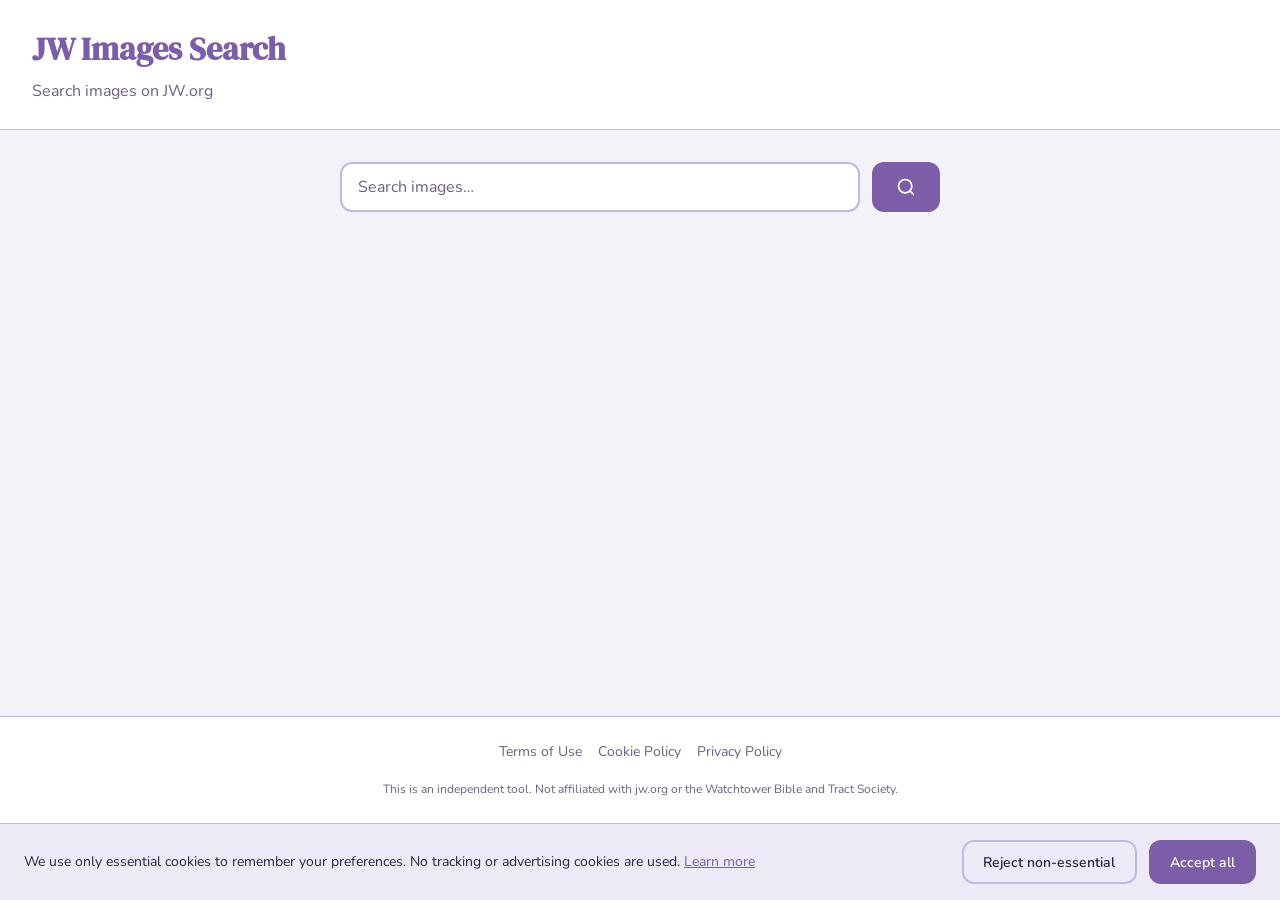
==== index.html @ b86bfdc1 "First build" ====
<!DOCTYPE html>
<html lang="en">
<head>
  <meta charset="UTF-8">
  <meta name="viewport" content="width=device-width, initial-scale=1.0">
  <meta http-equiv="X-UA-Compatible" content="IE=edge">

  <!-- Primary Meta Tags -->
  <title>JW Images Search - Search images on JW.org</title>
  <meta name="title" content="JW Images Search - Search images on JW.org">
  <meta name="description" content="Search images on JW.org by keyword. A fast, privacy-focused image search tool.">
  <meta name="keywords" content="JW, images, search, JW.org, Bible, religious images">
  <meta name="author" content="JW Images Search">
  <meta name="theme-color" content="#7B5EA7">

  <!-- Open Graph / Facebook -->
  <meta property="og:type" content="website">
  <meta property="og:url" content="https://YOUR_DOMAIN/">
  <meta property="og:title" content="JW Images Search - Search images on JW.org">
  <meta property="og:description" content="Search images on JW.org by keyword. A fast, privacy-focused image search tool.">
  <meta property="og:image" content="https://YOUR_DOMAIN/icons/icon-512.svg">

  <!-- Twitter -->
  <meta property="twitter:card" content="summary_large_image">
  <meta property="twitter:url" content="https://YOUR_DOMAIN/">
  <meta property="twitter:title" content="JW Images Search - Search images on JW.org">
  <meta property="twitter:description" content="Search images on JW.org by keyword. A fast, privacy-focused image search tool.">
  <meta property="twitter:image" content="https://YOUR_DOMAIN/icons/icon-512.svg">

  <!-- Canonical URL -->
  <link rel="canonical" href="https://YOUR_DOMAIN/">

  <!-- PWA Manifest -->
  <link rel="manifest" href="/manifest.json">
  <meta name="apple-mobile-web-app-capable" content="yes">
  <meta name="apple-mobile-web-app-status-bar-style" content="default">
  <meta name="apple-mobile-web-app-title" content="JW Images">

  <!-- Favicon -->
  <link rel="icon" type="image/svg+xml" sizes="192x192" href="/icons/icon-192.svg">
  <link rel="apple-touch-icon" href="/icons/icon-192.svg">

  <!-- Google Fonts -->
  <link rel="preconnect" href="https://fonts.googleapis.com">
  <link rel="preconnect" href="https://fonts.gstatic.com" crossorigin>
  <link rel="stylesheet" href="https://fonts.googleapis.com/css2?family=DM+Serif+Display&family=Nunito:wght@400;500;600&display=swap">

  <!-- Stylesheet -->
  <link rel="stylesheet" href="/css/style.css">

  <!-- Structured Data - WebSite with SearchAction -->
  <script type="application/ld+json">
  {
    "@context": "https://schema.org",
    "@type": "WebSite",
    "name": "JW Images Search",
    "url": "https://YOUR_DOMAIN/",
    "potentialAction": {
      "@type": "SearchAction",
      "target": "https://YOUR_DOMAIN/?q={search_term_string}",
      "query-input": "required name=search_term_string"
    }
  }
  </script>

  <!-- Service Worker Registration -->
  <script>
    if ('serviceWorker' in navigator) {
      window.addEventListener('load', function() {
        navigator.serviceWorker.register('/service-worker.js').then(function(registration) {
          console.log('ServiceWorker registration successful with scope: ', registration.scope);
        }, function(err) {
          console.log('ServiceWorker registration failed: ', err);
        });
      });
    }
  </script>
</head>
<body>
  <!-- Skip Link -->
  <a href="#main-content" class="skip-link">Skip to main content</a>

  <!-- Header -->
  <header role="banner">
    <div class="header-content">
      <h1 class="site-name">JW Images Search</h1>
      <p class="site-tagline">Search images on JW.org</p>
    </div>
  </header>

  <!-- Main Content -->
  <main id="main-content" role="main">
    <!-- Search Section -->
    <section class="search-section" aria-label="Image search">
      <form class="search-form" role="search" aria-label="Search images on JW.org">
        <div class="search-input-wrapper">
          <label for="search-input" class="visually-hidden">Search images on JW.org</label>
          <input
            type="search"
            id="search-input"
            class="search-input"
            aria-label="Search images on JW.org"
            placeholder="Search images…"
            autocomplete="off"
            spellcheck="false"
            required
            minlength="2"
          >
          <div id="search-error" class="search-error" role="alert" aria-hidden="true"></div>
        </div>
        <button type="submit" class="search-button" aria-label="Search">
          <svg viewBox="0 0 24 24" fill="none" stroke="currentColor" stroke-width="2" stroke-linecap="round" stroke-linejoin="round" aria-hidden="true">
            <circle cx="11" cy="11" r="8"></circle>
            <line x1="21" y1="21" x2="16.65" y2="16.65"></line>
          </svg>
          <span class="visually-hidden">Search</span>
        </button>
      </form>
    </section>

    <!-- Results Section -->
    <section class="results-section" aria-label="Search results" aria-live="polite" aria-atomic="false">
      <p class="results-info" aria-hidden="true"></p>

      <div class="results-grid" aria-label="Image results">
        <!-- Results will be inserted here -->
      </div>

      <!-- Loading Spinner -->
      <div class="spinner-container" style="display: none;" aria-label="Loading results">
        <div class="spinner" aria-hidden="true"></div>
      </div>

      <!-- Infinite Scroll Sentinel -->
      <div class="scroll-sentinel" aria-hidden="true"></div>
    </section>
  </main>

  <!-- Footer -->
  <footer role="contentinfo">
    <div class="footer-content">
      <nav class="footer-links" aria-label="Footer navigation">
        <a href="/terms-of-use.html">Terms of Use</a>
        <a href="/cookie-policy.html">Cookie Policy</a>
        <a href="/privacy-policy.html">Privacy Policy</a>
      </nav>
      <p class="footer-disclaimer">
        This is an independent tool. Not affiliated with jw.org or the Watchtower Bible and Tract Society.
      </p>
    </div>
  </footer>

  <!-- Application Script -->
  <script type="module" src="/js/app.js"></script>
</body>
</html>
---- css/style.css ----
/* JW Images Search - Lavender Dusk Design System */

:root {
  /* Base surfaces */
  --colour-bg:           #F4F2F9;
  --colour-surface:      #FFFFFF;
  --colour-surface-2:    #EDE9F6;

  /* Brand */
  --colour-primary:      #7B5EA7;
  --colour-primary-dark: #5C4280;
  --colour-accent:       #B39DDB;
  --colour-accent-light: #D8CFEF;

  /* Text */
  --colour-text:         #2D2040;
  --colour-text-muted:   #6B5F80;
  --colour-text-on-primary: #FFFFFF;

  /* Borders */
  --colour-border:       #C5B8E0;
  --colour-border-focus: #7B5EA7;

  /* Feedback */
  --colour-error:        #B00020;
  --colour-error-bg:     #FDECEA;
  --colour-success:      #1B6B3A;

  /* Spacing & shape */
  --radius-sm:    6px;
  --radius-md:    12px;
  --radius-lg:    20px;
  --shadow-card:  0 2px 8px rgba(75, 50, 120, 0.10);
  --shadow-modal: 0 8px 32px rgba(75, 50, 120, 0.22);

  /* Typography scale */
  --font-display: 'DM Serif Display', Georgia, serif;
  --font-body:    'Nunito', system-ui, sans-serif;
  --font-mono:    'JetBrains Mono', monospace;
  --text-xs:   0.75rem;
  --text-sm:   0.875rem;
  --text-base: 1rem;
  --text-lg:   1.125rem;
  --text-xl:   1.5rem;
  --text-2xl:  2rem;
  --text-3xl:  2.75rem;
}

/* Reset & Base */
*, *::before, *::after {
  box-sizing: border-box;
  margin: 0;
  padding: 0;
}

html {
  font-size: 16px;
  scroll-behavior: smooth;
}

@media (prefers-reduced-motion: reduce) {
  html {
    scroll-behavior: auto;
  }
}

body {
  font-family: var(--font-body);
  font-size: var(--text-base);
  color: var(--colour-text);
  background: var(--colour-bg);
  line-height: 1.6;
  min-height: 100vh;
  display: flex;
  flex-direction: column;
}

/* Skip Link */
.skip-link {
  position: absolute;
  top: -100%;
  left: 1rem;
  background: var(--colour-primary);
  color: var(--colour-text-on-primary);
  padding: 0.5rem 1rem;
  border-radius: var(--radius-md);
  font-weight: 600;
  z-index: 9999;
  transition: top 0.2s;
}

@media (prefers-reduced-motion: no-preference) {
  .skip-link {
    transition: top 0.2s;
  }
}

.skip-link:focus {
  top: 1rem;
  outline: 3px solid var(--colour-border-focus);
  outline-offset: 3px;
}

/* Focus Styles */
:focus {
  outline: 3px solid var(--colour-border-focus);
  outline-offset: 3px;
}

:focus:not(:focus-visible) {
  outline: none;
}

:focus-visible {
  outline: 3px solid var(--colour-border-focus);
  outline-offset: 3px;
}

/* Header */
header[role="banner"] {
  background: var(--colour-surface);
  border-bottom: 1px solid var(--colour-border);
  padding: 1.5rem 2rem;
}

.header-content {
  max-width: 1400px;
  margin: 0 auto;
}

.site-name {
  font-family: var(--font-display);
  font-size: var(--text-2xl);
  color: var(--colour-primary);
  margin: 0;
}

.site-tagline {
  color: var(--colour-text-muted);
  font-size: var(--text-base);
  margin-top: 0.25rem;
}

/* Main Content */
main {
  flex: 1;
  max-width: 1400px;
  margin: 0 auto;
  padding: 2rem;
  width: 100%;
}

/* Search Section */
.search-section {
  margin-bottom: 2rem;
}

.search-form {
  display: flex;
  gap: 0.75rem;
  max-width: 600px;
  margin: 0 auto;
}

.search-input-wrapper {
  flex: 1;
  position: relative;
}

.search-input {
  width: 100%;
  padding: 0.75rem 1rem;
  font-size: var(--text-base);
  font-family: var(--font-body);
  border: 2px solid var(--colour-border);
  border-radius: var(--radius-md);
  background: var(--colour-surface);
  color: var(--colour-text);
  transition: border-color 0.15s;
}

.search-input:focus {
  border-color: var(--colour-primary);
  outline: none;
  box-shadow: 0 0 0 3px var(--colour-accent-light);
}

.search-input::placeholder {
  color: var(--colour-text-muted);
}

.search-error {
  color: var(--colour-error);
  font-size: var(--text-sm);
  margin-top: 0.5rem;
  display: none;
}

.search-error[aria-hidden="false"] {
  display: block;
}

.search-button {
  display: inline-flex;
  align-items: center;
  gap: 0.5rem;
  padding: 0.75rem 1.5rem;
  background: var(--colour-primary);
  color: var(--colour-text-on-primary);
  border: none;
  border-radius: var(--radius-md);
  font-family: var(--font-body);
  font-size: var(--text-base);
  font-weight: 600;
  cursor: pointer;
  transition: background 0.15s, transform 0.1s;
  min-height: 48px;
  min-width: 48px;
}

@media (prefers-reduced-motion: no-preference) {
  .search-button {
    transition: background 0.15s, transform 0.1s;
  }
}

.search-button:hover {
  background: var(--colour-primary-dark);
}

.search-button:active {
  transform: scale(0.97);
}

.search-button svg {
  width: 20px;
  height: 20px;
}

/* Results Section */
.results-section {
  margin-top: 2rem;
}

.results-info {
  text-align: center;
  color: var(--colour-text-muted);
  margin-bottom: 1rem;
  font-size: var(--text-sm);
}

.results-grid {
  column-count: 2;
  column-gap: 12px;
}

@media (min-width: 600px) {
  .results-grid {
    column-count: 3;
  }
}

@media (min-width: 900px) {
  .results-grid {
    column-count: 4;
  }
}

@media (min-width: 1200px) {
  .results-grid {
    column-count: 5;
  }
}

@supports (grid-template-rows: masonry) {
  .results-grid {
    display: grid;
    grid-template-columns: repeat(auto-fill, minmax(180px, 1fr));
    grid-template-rows: masonry;
    gap: 12px;
    column-count: unset;
  }
}

.result-card {
  break-inside: avoid;
  margin-bottom: 12px;
  opacity: 0;
  transform: translateY(12px);
}

@media (prefers-reduced-motion: no-preference) {
  .result-card {
    animation: fadeIn 0.3s ease forwards;
  }

  @keyframes fadeIn {
    to {
      opacity: 1;
      transform: translateY(0);
    }
  }
}

.card-trigger {
  display: block;
  width: 100%;
  padding: 0;
  border: none;
  background: transparent;
  cursor: pointer;
  position: relative;
  border-radius: var(--radius-md);
  overflow: hidden;
  min-height: 48px;
  min-width: 48px;
}

.card-trigger img {
  display: block;
  width: 100%;
  height: auto;
  border-radius: var(--radius-md);
  background: var(--colour-accent-light);
}

.card-overlay {
  position: absolute;
  bottom: 0;
  left: 0;
  right: 0;
  background: linear-gradient(transparent, rgba(0, 0, 0, 0.7));
  padding: 2rem 0.75rem 0.75rem;
  opacity: 0;
  transition: opacity 0.2s;
}

@media (prefers-reduced-motion: no-preference) {
  .card-overlay {
    transition: opacity 0.2s;
  }
}

.card-trigger:hover .card-overlay,
.card-trigger:focus .card-overlay {
  opacity: 1;
}

.card-domain {
  color: var(--colour-text-on-primary);
  font-size: var(--text-xs);
  font-weight: 600;
}

/* Spinner */
.spinner-container {
  display: flex;
  justify-content: center;
  padding: 2rem;
}

.spinner {
  width: 32px;
  height: 32px;
  border: 3px solid var(--colour-accent-light);
  border-top-color: var(--colour-primary);
  border-radius: 50%;
}

@media (prefers-reduced-motion: no-preference) {
  .spinner {
    animation: spin 0.8s linear infinite;
  }

  @keyframes spin {
    to {
      transform: rotate(360deg);
    }
  }
}

/* Infinite Scroll Sentinel */
.scroll-sentinel {
  height: 1px;
  width: 100%;
}

/* Lightbox */
#lightbox {
  display: none;
  position: fixed;
  inset: 0;
  z-index: 500;
  align-items: center;
  justify-content: center;
}

#lightbox[aria-hidden="false"] {
  display: flex;
}

.lightbox-backdrop {
  position: absolute;
  inset: 0;
  background: rgba(20, 10, 40, 0.75);
}

.lightbox-panel {
  position: relative;
  background: var(--colour-surface);
  border-radius: var(--radius-lg);
  max-width: min(90vw, 900px);
  max-height: 90vh;
  overflow-y: auto;
  padding: 1.5rem;
  display: flex;
  flex-direction: column;
  gap: 1rem;
  z-index: 1;
}

.lightbox-close {
  position: absolute;
  top: 1rem;
  right: 1rem;
  width: 40px;
  height: 40px;
  border: none;
  background: var(--colour-surface-2);
  border-radius: var(--radius-md);
  cursor: pointer;
  display: flex;
  align-items: center;
  justify-content: center;
  transition: background 0.15s;
  min-height: 44px;
  min-width: 44px;
}

@media (prefers-reduced-motion: no-preference) {
  .lightbox-close {
    transition: background 0.15s;
  }
}

.lightbox-close:hover {
  background: var(--colour-accent-light);
}

.lightbox-close svg {
  width: 24px;
  height: 24px;
  color: var(--colour-text);
}

.lightbox-img-wrap {
  display: flex;
  justify-content: center;
}

.lightbox-img-wrap img {
  max-width: 100%;
  max-height: 65vh;
  object-fit: contain;
  border-radius: var(--radius-md);
}

.lightbox-footer {
  display: flex;
  flex-wrap: wrap;
  justify-content: space-between;
  align-items: center;
  gap: 1rem;
}

.lightbox-title {
  font-size: var(--text-base);
  color: var(--colour-text);
  margin: 0;
  flex: 1;
}

.lightbox-source {
  display: inline-flex;
  align-items: center;
  gap: 0.5rem;
  padding: 0.55rem 1.2rem;
  background: var(--colour-primary);
  color: var(--colour-text-on-primary);
  border-radius: var(--radius-md);
  text-decoration: none;
  font-weight: 600;
  font-size: var(--text-sm);
  transition: background 0.15s;
  min-height: 44px;
}

@media (prefers-reduced-motion: no-preference) {
  .lightbox-source {
    transition: background 0.15s;
  }
}

.lightbox-source:hover {
  background: var(--colour-primary-dark);
}

.lightbox-source svg {
  width: 16px;
  height: 16px;
}

/* Cookie Banner */
.cookie-banner {
  position: sticky;
  bottom: 0;
  background: var(--colour-surface-2);
  border-top: 1px solid var(--colour-border);
  padding: 1rem 1.5rem;
  display: flex;
  flex-wrap: wrap;
  gap: 0.75rem;
  align-items: center;
  z-index: 100;
}

.cookie-banner-text {
  flex: 1 1 100%;
  font-size: var(--text-sm);
  color: var(--colour-text);
}

@media (min-width: 600px) {
  .cookie-banner-text {
    flex-basis: auto;
  }
}

.cookie-banner a {
  color: var(--colour-primary);
  text-decoration: underline;
}

/* Buttons */
.btn {
  display: inline-flex;
  align-items: center;
  gap: 0.4rem;
  padding: 0.55rem 1.2rem;
  border-radius: var(--radius-md);
  font-family: var(--font-body);
  font-size: var(--text-sm);
  font-weight: 600;
  cursor: pointer;
  border: 2px solid transparent;
  transition: background 0.15s, border-color 0.15s, transform 0.1s;
  min-height: 44px;
}

@media (prefers-reduced-motion: no-preference) {
  .btn {
    transition: background 0.15s, border-color 0.15s, transform 0.1s;
  }
}

.btn:active {
  transform: scale(0.97);
}

.btn-primary {
  background: var(--colour-primary);
  color: var(--colour-text-on-primary);
}

.btn-primary:hover {
  background: var(--colour-primary-dark);
}

.btn-ghost {
  background: transparent;
  border-color: var(--colour-border);
  color: var(--colour-text);
}

.btn-ghost:hover {
  background: var(--colour-accent-light);
}

/* Footer */
footer[role="contentinfo"] {
  background: var(--colour-surface);
  border-top: 1px solid var(--colour-border);
  padding: 1.5rem 2rem;
  margin-top: auto;
}

.footer-content {
  max-width: 1400px;
  margin: 0 auto;
  text-align: center;
}

.footer-links {
  display: flex;
  flex-wrap: wrap;
  justify-content: center;
  gap: 1rem;
  margin-bottom: 1rem;
}

.footer-links a {
  color: var(--colour-text-muted);
  text-decoration: none;
  font-size: var(--text-sm);
}

.footer-links a:hover {
  color: var(--colour-primary);
  text-decoration: underline;
}

.footer-disclaimer {
  color: var(--colour-text-muted);
  font-size: var(--text-xs);
  max-width: 600px;
  margin: 0 auto;
}

/* Legal Pages */
.legal-page main {
  max-width: 800px;
}

.legal-page h1 {
  font-family: var(--font-display);
  font-size: var(--text-2xl);
  color: var(--colour-primary);
  margin-bottom: 1.5rem;
}

.legal-page h2 {
  font-family: var(--font-display);
  font-size: var(--text-xl);
  color: var(--colour-text);
  margin-top: 2rem;
  margin-bottom: 0.75rem;
}

.legal-page p {
  margin-bottom: 1rem;
  line-height: 1.7;
}

.legal-page ul {
  margin-bottom: 1rem;
  padding-left: 1.5rem;
}

.legal-page li {
  margin-bottom: 0.5rem;
}

/* Utility Classes */
.visually-hidden {
  position: absolute;
  width: 1px;
  height: 1px;
  padding: 0;
  margin: -1px;
  overflow: hidden;
  clip: rect(0, 0, 0, 0);
  white-space: nowrap;
  border: 0;
}

.text-center {
  text-align: center;
}

.mt-1 { margin-top: 0.5rem; }
.mt-2 { margin-top: 1rem; }
.mt-3 { margin-top: 1.5rem; }
.mb-1 { margin-bottom: 0.5rem; }
.mb-2 { margin-bottom: 1rem; }
.mb-3 { margin-bottom: 1.5rem; }

/* Empty State */
.empty-state {
  text-align: center;
  padding: 4rem 2rem;
  color: var(--colour-text-muted);
}

.empty-state-icon {
  width: 64px;
  height: 64px;
  margin-bottom: 1rem;
  opacity: 0.5;
}

/* Error State */
.error-state {
  text-align: center;
  padding: 2rem;
  background: var(--colour-error-bg);
  border-radius: var(--radius-md);
  color: var(--colour-error);
}

/* Loading State */
.loading-state {
  text-align: center;
  padding: 2rem;
  color: var(--colour-text-muted);
}
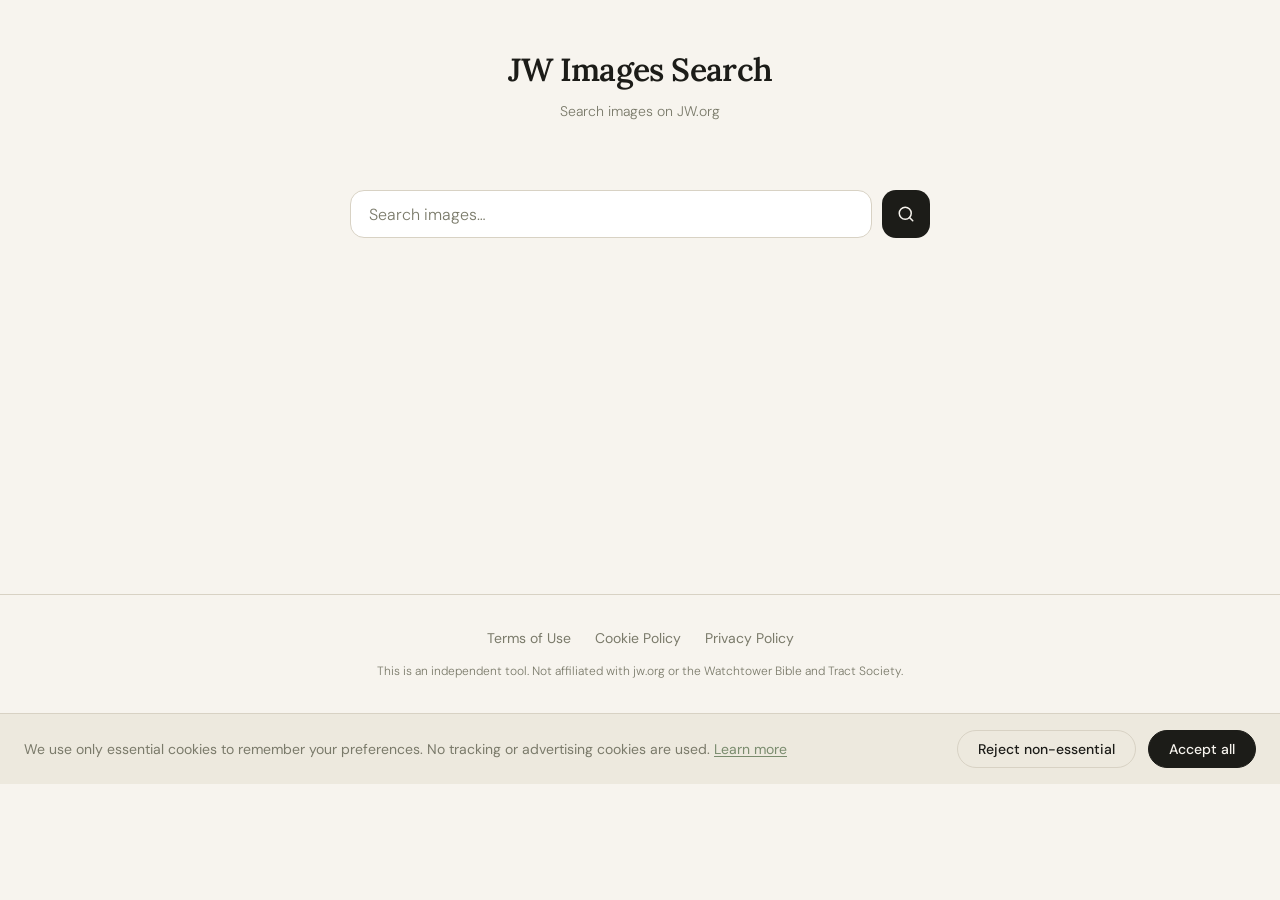
==== commit 25846a9c: "UI CSS changes" ====
--- a/index.html
+++ b/index.html
@@ -41,9 +41,8 @@
   <link rel="apple-touch-icon" href="/icons/icon-192.svg">
 
   <!-- Google Fonts -->
-  <link rel="preconnect" href="https://fonts.googleapis.com">
-  <link rel="preconnect" href="https://fonts.gstatic.com" crossorigin>
-  <link rel="stylesheet" href="https://fonts.googleapis.com/css2?family=DM+Serif+Display&family=Nunito:wght@400;500;600&display=swap">
+<link rel="preconnect" href="https://fonts.googleapis.com">
+<link rel="preconnect" href="https://fonts.gstatic.com" crossorigin>
 
   <!-- Stylesheet -->
   <link rel="stylesheet" href="/css/style.css">
--- a/css/style.css
+++ b/css/style.css
@@ -1,42 +1,57 @@
-/* JW Images Search - Lavender Dusk Design System */
-
+/* ============================================================
+   JW Images Search — Sand & Sage Design System
+   Warm parchment palette · Editorial serif · Rounded corners
+   ============================================================ */
+
+@import url('https://fonts.googleapis.com/css2?family=Lora:ital,wght@0,400;0,600;1,400&family=DM+Sans:wght@300;400;500&display=swap');
+
+/* ── Tokens ─────────────────────────────────────────────── */
 :root {
-  /* Base surfaces */
-  --colour-bg:           #F4F2F9;
-  --colour-surface:      #FFFFFF;
-  --colour-surface-2:    #EDE9F6;
+  /* Surfaces */
+  --colour-bg:            #F7F4EE;
+  --colour-surface:       #FFFFFF;
+  --colour-surface-2:     #EDE9DE;
+  --colour-surface-3:     #E4DFD2;
 
   /* Brand */
-  --colour-primary:      #7B5EA7;
-  --colour-primary-dark: #5C4280;
-  --colour-accent:       #B39DDB;
-  --colour-accent-light: #D8CFEF;
+  --colour-primary:       #1C1C18;
+  --colour-primary-hover: #3A3A34;
+  --colour-accent:        #7A8C6E;   /* sage green */
+  --colour-accent-light:  #C8D4BE;
+  --colour-accent-warm:   #B5935A;   /* warm sand */
 
   /* Text */
-  --colour-text:         #2D2040;
-  --colour-text-muted:   #6B5F80;
-  --colour-text-on-primary: #FFFFFF;
+  --colour-text:          #1C1C18;
+  --colour-text-muted:    #7A7A6A;
+  --colour-text-on-primary: #F7F4EE;
 
   /* Borders */
-  --colour-border:       #C5B8E0;
-  --colour-border-focus: #7B5EA7;
+  --colour-border:        #D8D2C4;
+  --colour-border-focus:  #7A8C6E;
 
   /* Feedback */
-  --colour-error:        #B00020;
-  --colour-error-bg:     #FDECEA;
-  --colour-success:      #1B6B3A;
-
-  /* Spacing & shape */
-  --radius-sm:    6px;
-  --radius-md:    12px;
-  --radius-lg:    20px;
-  --shadow-card:  0 2px 8px rgba(75, 50, 120, 0.10);
-  --shadow-modal: 0 8px 32px rgba(75, 50, 120, 0.22);
-
-  /* Typography scale */
-  --font-display: 'DM Serif Display', Georgia, serif;
-  --font-body:    'Nunito', system-ui, sans-serif;
+  --colour-error:         #9B3A2A;
+  --colour-error-bg:      #F9EDE9;
+  --colour-success:       #3A6B3A;
+
+  /* Shape — rounded like Variant A */
+  --radius-xs:   6px;
+  --radius-sm:   10px;
+  --radius-md:   14px;
+  --radius-lg:   20px;
+  --radius-xl:   28px;
+  --radius-pill: 999px;
+
+  /* Elevation */
+  --shadow-card:    0 1px 3px rgba(28, 28, 24, 0.06), 0 4px 16px rgba(28, 28, 24, 0.05);
+  --shadow-modal:   0 8px 40px rgba(28, 28, 24, 0.18);
+  --shadow-input:   0 0 0 3px rgba(122, 140, 110, 0.25);
+
+  /* Typography */
+  --font-display: 'Lora', Georgia, serif;
+  --font-body:    'DM Sans', system-ui, sans-serif;
   --font-mono:    'JetBrains Mono', monospace;
+
   --text-xs:   0.75rem;
   --text-sm:   0.875rem;
   --text-base: 1rem;
@@ -46,282 +61,257 @@
   --text-3xl:  2.75rem;
 }
 
-/* Reset & Base */
+/* ── Reset ───────────────────────────────────────────────── */
 *, *::before, *::after {
   box-sizing: border-box;
   margin: 0;
   padding: 0;
 }
 
-html {
-  font-size: 16px;
-  scroll-behavior: smooth;
-}
-
-@media (prefers-reduced-motion: reduce) {
-  html {
-    scroll-behavior: auto;
-  }
-}
+html { scroll-behavior: smooth; }
 
 body {
   font-family: var(--font-body);
   font-size: var(--text-base);
-  color: var(--colour-text);
-  background: var(--colour-bg);
+  font-weight: 400;
+  color: var(--colour-text);
+  background-color: var(--colour-bg);
   line-height: 1.6;
-  min-height: 100vh;
-  display: flex;
-  flex-direction: column;
-}
-
-/* Skip Link */
+  -webkit-font-smoothing: antialiased;
+}
+
+/* ── Skip link ───────────────────────────────────────────── */
 .skip-link {
   position: absolute;
   top: -100%;
   left: 1rem;
-  background: var(--colour-primary);
+  background: var(--colour-accent);
   color: var(--colour-text-on-primary);
-  padding: 0.5rem 1rem;
-  border-radius: var(--radius-md);
-  font-weight: 600;
+  padding: 0.5rem 1.25rem;
+  border-radius: var(--radius-pill);
+  font-weight: 500;
+  font-size: var(--text-sm);
   z-index: 9999;
+  text-decoration: none;
   transition: top 0.2s;
 }
-
-@media (prefers-reduced-motion: no-preference) {
-  .skip-link {
-    transition: top 0.2s;
-  }
-}
-
-.skip-link:focus {
-  top: 1rem;
-  outline: 3px solid var(--colour-border-focus);
-  outline-offset: 3px;
-}
-
-/* Focus Styles */
-:focus {
-  outline: 3px solid var(--colour-border-focus);
-  outline-offset: 3px;
-}
-
-:focus:not(:focus-visible) {
-  outline: none;
-}
-
-:focus-visible {
-  outline: 3px solid var(--colour-border-focus);
-  outline-offset: 3px;
-}
-
-/* Header */
+.skip-link:focus { top: 1rem; }
+
+/* ── Header ──────────────────────────────────────────────── */
 header[role="banner"] {
-  background: var(--colour-surface);
-  border-bottom: 1px solid var(--colour-border);
-  padding: 1.5rem 2rem;
+  background: transparent;
+  padding: 2.75rem 2rem 0;
 }
 
 .header-content {
-  max-width: 1400px;
+  max-width: 900px;
   margin: 0 auto;
+  text-align: center;
 }
 
 .site-name {
   font-family: var(--font-display);
   font-size: var(--text-2xl);
-  color: var(--colour-primary);
-  margin: 0;
+  font-weight: 600;
+  color: var(--colour-text);
+  letter-spacing: -0.02em;
+}
+
+.site-name a {
+  text-decoration: none;
+  color: inherit;
 }
 
 .site-tagline {
+  font-size: var(--text-sm);
   color: var(--colour-text-muted);
-  font-size: var(--text-base);
-  margin-top: 0.25rem;
-}
-
-/* Main Content */
-main {
-  flex: 1;
-  max-width: 1400px;
+  font-weight: 300;
+  margin-top: 0.3rem;
+}
+
+/* ── Main ────────────────────────────────────────────────── */
+main[role="main"] {
+  max-width: 1200px;
   margin: 0 auto;
-  padding: 2rem;
+  padding: 2.5rem 1.5rem 4rem;
+}
+
+/* ── Search section ──────────────────────────────────────── */
+.search-section {
+  display: flex;
+  justify-content: center;
+  padding: 1.75rem 0 2.5rem;
+}
+
+.search-form {
+  display: flex;
+  gap: 10px;
   width: 100%;
-}
-
-/* Search Section */
-.search-section {
-  margin-bottom: 2rem;
-}
-
-.search-form {
-  display: flex;
-  gap: 0.75rem;
-  max-width: 600px;
-  margin: 0 auto;
+  max-width: 580px;
+  align-items: flex-start;
 }
 
 .search-input-wrapper {
   flex: 1;
-  position: relative;
+  display: flex;
+  flex-direction: column;
+  gap: 6px;
 }
 
 .search-input {
   width: 100%;
-  padding: 0.75rem 1rem;
+  height: 48px;
+  padding: 0 1.1rem;
+  font-family: var(--font-body);
   font-size: var(--text-base);
-  font-family: var(--font-body);
-  border: 2px solid var(--colour-border);
+  font-weight: 400;
+  color: var(--colour-text);
+  background: var(--colour-surface);
+  border: 1.5px solid var(--colour-border);
   border-radius: var(--radius-md);
-  background: var(--colour-surface);
-  color: var(--colour-text);
-  transition: border-color 0.15s;
-}
-
-.search-input:focus {
-  border-color: var(--colour-primary);
   outline: none;
-  box-shadow: 0 0 0 3px var(--colour-accent-light);
+  transition: border-color 0.18s, box-shadow 0.18s;
+  -webkit-appearance: none;
+  appearance: none;
 }
 
 .search-input::placeholder {
   color: var(--colour-text-muted);
-}
+  font-weight: 300;
+}
+
+.search-input:hover {
+  border-color: #BBB5A5;
+}
+
+.search-input:focus {
+  border-color: var(--colour-border-focus);
+  box-shadow: var(--shadow-input);
+}
+
+/* Hide browser search cancel button */
+.search-input::-webkit-search-cancel-button { display: none; }
 
 .search-error {
+  font-size: var(--text-sm);
   color: var(--colour-error);
-  font-size: var(--text-sm);
-  margin-top: 0.5rem;
+  background: var(--colour-error-bg);
+  padding: 0.4rem 0.8rem;
+  border-radius: var(--radius-sm);
   display: none;
 }
-
-.search-error[aria-hidden="false"] {
-  display: block;
-}
+.search-error[aria-hidden="false"] { display: block; }
 
 .search-button {
-  display: inline-flex;
-  align-items: center;
-  gap: 0.5rem;
-  padding: 0.75rem 1.5rem;
+  width: 48px;
+  height: 48px;
+  flex-shrink: 0;
   background: var(--colour-primary);
   color: var(--colour-text-on-primary);
   border: none;
   border-radius: var(--radius-md);
-  font-family: var(--font-body);
-  font-size: var(--text-base);
-  font-weight: 600;
   cursor: pointer;
+  display: flex;
+  align-items: center;
+  justify-content: center;
   transition: background 0.15s, transform 0.1s;
-  min-height: 48px;
-  min-width: 48px;
-}
-
-@media (prefers-reduced-motion: no-preference) {
-  .search-button {
-    transition: background 0.15s, transform 0.1s;
-  }
+}
+
+.search-button svg {
+  width: 18px;
+  height: 18px;
+  stroke: currentColor;
 }
 
 .search-button:hover {
-  background: var(--colour-primary-dark);
+  background: var(--colour-primary-hover);
 }
 
 .search-button:active {
-  transform: scale(0.97);
-}
-
-.search-button svg {
-  width: 20px;
-  height: 20px;
-}
-
-/* Results Section */
+  transform: scale(0.95);
+}
+
+.search-button:focus-visible {
+  outline: 3px solid var(--colour-border-focus);
+  outline-offset: 3px;
+}
+
+/* ── Results section ─────────────────────────────────────── */
 .results-section {
-  margin-top: 2rem;
+  min-height: 200px;
 }
 
 .results-info {
-  text-align: center;
+  font-size: var(--text-sm);
   color: var(--colour-text-muted);
-  margin-bottom: 1rem;
-  font-size: var(--text-sm);
-}
-
+  margin-bottom: 1.25rem;
+  font-weight: 300;
+}
+
+/* ── Masonry grid ────────────────────────────────────────── */
 .results-grid {
   column-count: 2;
-  column-gap: 12px;
-}
-
-@media (min-width: 600px) {
-  .results-grid {
-    column-count: 3;
-  }
-}
-
-@media (min-width: 900px) {
-  .results-grid {
-    column-count: 4;
-  }
-}
-
-@media (min-width: 1200px) {
-  .results-grid {
-    column-count: 5;
-  }
-}
+  column-gap: 14px;
+}
+
+@media (min-width: 520px)  { .results-grid { column-count: 3; } }
+@media (min-width: 780px)  { .results-grid { column-count: 4; } }
+@media (min-width: 1100px) { .results-grid { column-count: 5; } }
 
 @supports (grid-template-rows: masonry) {
   .results-grid {
     display: grid;
-    grid-template-columns: repeat(auto-fill, minmax(180px, 1fr));
+    grid-template-columns: repeat(auto-fill, minmax(190px, 1fr));
     grid-template-rows: masonry;
-    gap: 12px;
+    gap: 14px;
     column-count: unset;
   }
 }
 
+/* ── Result card ─────────────────────────────────────────── */
 .result-card {
   break-inside: avoid;
-  margin-bottom: 12px;
-  opacity: 0;
-  transform: translateY(12px);
+  margin-bottom: 14px;
+  border-radius: var(--radius-md);
+  overflow: hidden;
+  background: var(--colour-surface);
+  box-shadow: var(--shadow-card);
 }
 
 @media (prefers-reduced-motion: no-preference) {
   .result-card {
-    animation: fadeIn 0.3s ease forwards;
-  }
-
-  @keyframes fadeIn {
-    to {
-      opacity: 1;
-      transform: translateY(0);
-    }
+    animation: card-in 0.35s ease both;
+  }
+
+  @keyframes card-in {
+    from { opacity: 0; transform: translateY(10px); }
+    to   { opacity: 1; transform: translateY(0); }
   }
 }
 
 .card-trigger {
   display: block;
   width: 100%;
+  border: none;
+  background: none;
   padding: 0;
-  border: none;
-  background: transparent;
   cursor: pointer;
   position: relative;
   border-radius: var(--radius-md);
   overflow: hidden;
-  min-height: 48px;
-  min-width: 48px;
-}
-
-.card-trigger img {
+}
+
+.card-trigger:focus-visible {
+  outline: 3px solid var(--colour-border-focus);
+  outline-offset: 2px;
+}
+
+.result-card img {
   display: block;
   width: 100%;
   height: auto;
   border-radius: var(--radius-md);
-  background: var(--colour-accent-light);
+  background: var(--colour-surface-3);
 }
 
 .card-overlay {
@@ -329,63 +319,97 @@
   bottom: 0;
   left: 0;
   right: 0;
-  background: linear-gradient(transparent, rgba(0, 0, 0, 0.7));
-  padding: 2rem 0.75rem 0.75rem;
+  padding: 1.5rem 0.6rem 0.5rem;
+  background: linear-gradient(to top, rgba(28, 28, 24, 0.55) 0%, transparent 100%);
+  border-radius: 0 0 var(--radius-md) var(--radius-md);
   opacity: 0;
   transition: opacity 0.2s;
 }
 
-@media (prefers-reduced-motion: no-preference) {
-  .card-overlay {
-    transition: opacity 0.2s;
-  }
-}
-
 .card-trigger:hover .card-overlay,
-.card-trigger:focus .card-overlay {
+.card-trigger:focus-visible .card-overlay {
   opacity: 1;
 }
 
 .card-domain {
-  color: var(--colour-text-on-primary);
+  display: block;
   font-size: var(--text-xs);
-  font-weight: 600;
-}
-
-/* Spinner */
+  color: rgba(247, 244, 238, 0.85);
+  font-weight: 400;
+  text-align: left;
+}
+
+/* ── Spinner ─────────────────────────────────────────────── */
 .spinner-container {
   display: flex;
   justify-content: center;
-  padding: 2rem;
+  padding: 2rem 0;
 }
 
 .spinner {
-  width: 32px;
-  height: 32px;
-  border: 3px solid var(--colour-accent-light);
-  border-top-color: var(--colour-primary);
+  width: 30px;
+  height: 30px;
+  border: 2.5px solid var(--colour-surface-3);
+  border-top-color: var(--colour-accent);
   border-radius: 50%;
 }
 
 @media (prefers-reduced-motion: no-preference) {
   .spinner {
-    animation: spin 0.8s linear infinite;
-  }
-
-  @keyframes spin {
-    to {
-      transform: rotate(360deg);
-    }
-  }
-}
-
-/* Infinite Scroll Sentinel */
-.scroll-sentinel {
-  height: 1px;
-  width: 100%;
-}
-
-/* Lightbox */
+    animation: spin 0.75s linear infinite;
+  }
+}
+
+@keyframes spin { to { transform: rotate(360deg); } }
+
+/* ── Scroll sentinel ─────────────────────────────────────── */
+.scroll-sentinel { height: 1px; }
+
+/* ── Buttons ─────────────────────────────────────────────── */
+.btn {
+  display: inline-flex;
+  align-items: center;
+  gap: 0.4rem;
+  padding: 0.55rem 1.25rem;
+  border-radius: var(--radius-pill);
+  font-family: var(--font-body);
+  font-size: var(--text-sm);
+  font-weight: 500;
+  cursor: pointer;
+  border: 1.5px solid transparent;
+  text-decoration: none;
+  transition: background 0.15s, border-color 0.15s, transform 0.1s;
+}
+
+.btn:active { transform: scale(0.97); }
+
+.btn:focus-visible {
+  outline: 3px solid var(--colour-border-focus);
+  outline-offset: 3px;
+}
+
+.btn-primary {
+  background: var(--colour-primary);
+  color: var(--colour-text-on-primary);
+  border-color: var(--colour-primary);
+}
+
+.btn-primary:hover {
+  background: var(--colour-primary-hover);
+  border-color: var(--colour-primary-hover);
+}
+
+.btn-ghost {
+  background: transparent;
+  border-color: var(--colour-border);
+  color: var(--colour-text);
+}
+
+.btn-ghost:hover {
+  background: var(--colour-surface-2);
+}
+
+/* ── Lightbox ────────────────────────────────────────────── */
 #lightbox {
   display: none;
   position: fixed;
@@ -393,124 +417,102 @@
   z-index: 500;
   align-items: center;
   justify-content: center;
-}
-
-#lightbox[aria-hidden="false"] {
-  display: flex;
-}
+  padding: 1rem;
+}
+
+#lightbox[aria-hidden="false"] { display: flex; }
 
 .lightbox-backdrop {
   position: absolute;
   inset: 0;
-  background: rgba(20, 10, 40, 0.75);
+  background: rgba(20, 18, 14, 0.72);
 }
 
 .lightbox-panel {
   position: relative;
   background: var(--colour-surface);
-  border-radius: var(--radius-lg);
-  max-width: min(90vw, 900px);
-  max-height: 90vh;
+  border-radius: var(--radius-xl);
+  max-width: min(92vw, 860px);
+  max-height: 92vh;
   overflow-y: auto;
   padding: 1.5rem;
   display: flex;
   flex-direction: column;
   gap: 1rem;
-  z-index: 1;
+  box-shadow: var(--shadow-modal);
 }
 
 .lightbox-close {
   position: absolute;
   top: 1rem;
   right: 1rem;
-  width: 40px;
-  height: 40px;
-  border: none;
-  background: var(--colour-surface-2);
-  border-radius: var(--radius-md);
+  width: 36px;
+  height: 36px;
+  border-radius: var(--radius-sm);
+  border: 1.5px solid var(--colour-border);
+  background: var(--colour-surface);
+  color: var(--colour-text-muted);
   cursor: pointer;
   display: flex;
   align-items: center;
   justify-content: center;
-  transition: background 0.15s;
-  min-height: 44px;
-  min-width: 44px;
-}
-
-@media (prefers-reduced-motion: no-preference) {
-  .lightbox-close {
-    transition: background 0.15s;
-  }
+  transition: background 0.15s, color 0.15s;
 }
 
 .lightbox-close:hover {
-  background: var(--colour-accent-light);
+  background: var(--colour-surface-2);
+  color: var(--colour-text);
+}
+
+.lightbox-close:focus-visible {
+  outline: 3px solid var(--colour-border-focus);
+  outline-offset: 2px;
 }
 
 .lightbox-close svg {
-  width: 24px;
-  height: 24px;
-  color: var(--colour-text);
+  width: 16px;
+  height: 16px;
+  stroke: currentColor;
+  fill: none;
+  stroke-width: 2;
+  stroke-linecap: round;
 }
 
 .lightbox-img-wrap {
-  display: flex;
-  justify-content: center;
+  border-radius: var(--radius-lg);
+  overflow: hidden;
+  background: var(--colour-surface-3);
 }
 
 .lightbox-img-wrap img {
+  display: block;
   max-width: 100%;
   max-height: 65vh;
   object-fit: contain;
-  border-radius: var(--radius-md);
+  border-radius: var(--radius-lg);
 }
 
 .lightbox-footer {
   display: flex;
+  align-items: center;
+  justify-content: space-between;
+  gap: 1rem;
   flex-wrap: wrap;
-  justify-content: space-between;
-  align-items: center;
-  gap: 1rem;
+  padding-top: 0.25rem;
 }
 
 .lightbox-title {
+  font-family: var(--font-display);
   font-size: var(--text-base);
   color: var(--colour-text);
-  margin: 0;
   flex: 1;
-}
-
-.lightbox-source {
-  display: inline-flex;
-  align-items: center;
-  gap: 0.5rem;
-  padding: 0.55rem 1.2rem;
-  background: var(--colour-primary);
-  color: var(--colour-text-on-primary);
-  border-radius: var(--radius-md);
-  text-decoration: none;
-  font-weight: 600;
-  font-size: var(--text-sm);
-  transition: background 0.15s;
-  min-height: 44px;
-}
-
-@media (prefers-reduced-motion: no-preference) {
-  .lightbox-source {
-    transition: background 0.15s;
-  }
-}
-
-.lightbox-source:hover {
-  background: var(--colour-primary-dark);
-}
-
-.lightbox-source svg {
-  width: 16px;
-  height: 16px;
-}
-
-/* Cookie Banner */
+  min-width: 0;
+  white-space: nowrap;
+  overflow: hidden;
+  text-overflow: ellipsis;
+}
+
+/* ── Cookie banner ───────────────────────────────────────── */
 .cookie-banner {
   position: sticky;
   bottom: 0;
@@ -524,143 +526,159 @@
   z-index: 100;
 }
 
-.cookie-banner-text {
-  flex: 1 1 100%;
-  font-size: var(--text-sm);
-  color: var(--colour-text);
-}
-
-@media (min-width: 600px) {
-  .cookie-banner-text {
-    flex-basis: auto;
-  }
+.cookie-banner p {
+  flex: 1;
+  font-size: var(--text-sm);
+  color: var(--colour-text-muted);
+  min-width: 200px;
 }
 
 .cookie-banner a {
-  color: var(--colour-primary);
+  color: var(--colour-accent);
   text-decoration: underline;
-}
-
-/* Buttons */
-.btn {
-  display: inline-flex;
+  text-underline-offset: 2px;
+}
+
+.cookie-actions {
+  display: flex;
+  gap: 0.5rem;
+  flex-wrap: wrap;
+}
+
+/* ── Footer ──────────────────────────────────────────────── */
+footer[role="contentinfo"] {
+  border-top: 1px solid var(--colour-border);
+  padding: 2rem 1.5rem;
+  margin-top: 2rem;
+}
+
+.footer-content {
+  max-width: 1200px;
+  margin: 0 auto;
+  display: flex;
+  flex-direction: column;
   align-items: center;
-  gap: 0.4rem;
-  padding: 0.55rem 1.2rem;
-  border-radius: var(--radius-md);
-  font-family: var(--font-body);
-  font-size: var(--text-sm);
-  font-weight: 600;
-  cursor: pointer;
-  border: 2px solid transparent;
-  transition: background 0.15s, border-color 0.15s, transform 0.1s;
-  min-height: 44px;
-}
-
-@media (prefers-reduced-motion: no-preference) {
-  .btn {
-    transition: background 0.15s, border-color 0.15s, transform 0.1s;
-  }
-}
-
-.btn:active {
-  transform: scale(0.97);
-}
-
-.btn-primary {
-  background: var(--colour-primary);
-  color: var(--colour-text-on-primary);
-}
-
-.btn-primary:hover {
-  background: var(--colour-primary-dark);
-}
-
-.btn-ghost {
-  background: transparent;
-  border-color: var(--colour-border);
-  color: var(--colour-text);
-}
-
-.btn-ghost:hover {
-  background: var(--colour-accent-light);
-}
-
-/* Footer */
-footer[role="contentinfo"] {
-  background: var(--colour-surface);
-  border-top: 1px solid var(--colour-border);
-  padding: 1.5rem 2rem;
-  margin-top: auto;
-}
-
-.footer-content {
-  max-width: 1400px;
-  margin: 0 auto;
+  gap: 0.75rem;
   text-align: center;
 }
 
 .footer-links {
   display: flex;
+  gap: 1.5rem;
   flex-wrap: wrap;
   justify-content: center;
-  gap: 1rem;
-  margin-bottom: 1rem;
 }
 
 .footer-links a {
+  font-size: var(--text-sm);
   color: var(--colour-text-muted);
   text-decoration: none;
-  font-size: var(--text-sm);
+  font-weight: 400;
+  transition: color 0.15s;
 }
 
 .footer-links a:hover {
-  color: var(--colour-primary);
-  text-decoration: underline;
+  color: var(--colour-text);
+}
+
+.footer-links a:focus-visible {
+  outline: 2px solid var(--colour-border-focus);
+  outline-offset: 3px;
+  border-radius: var(--radius-xs);
 }
 
 .footer-disclaimer {
+  font-size: var(--text-xs);
   color: var(--colour-text-muted);
-  font-size: var(--text-xs);
-  max-width: 600px;
+  font-weight: 300;
+}
+
+/* ── Legal pages ─────────────────────────────────────────── */
+.legal-page {
+  max-width: 720px;
   margin: 0 auto;
-}
-
-/* Legal Pages */
-.legal-page main {
-  max-width: 800px;
+  padding: 2.5rem 1.5rem 4rem;
 }
 
 .legal-page h1 {
   font-family: var(--font-display);
   font-size: var(--text-2xl);
-  color: var(--colour-primary);
-  margin-bottom: 1.5rem;
+  font-weight: 600;
+  color: var(--colour-text);
+  margin-bottom: 0.5rem;
+  letter-spacing: -0.015em;
 }
 
 .legal-page h2 {
   font-family: var(--font-display);
-  font-size: var(--text-xl);
+  font-size: var(--text-lg);
+  font-weight: 600;
   color: var(--colour-text);
   margin-top: 2rem;
+  margin-bottom: 0.6rem;
+}
+
+.legal-page h3 {
+  font-size: var(--text-base);
+  font-weight: 500;
+  color: var(--colour-text);
+  margin-top: 1.25rem;
+  margin-bottom: 0.4rem;
+}
+
+.legal-page p {
+  font-size: var(--text-base);
+  color: var(--colour-text);
   margin-bottom: 0.75rem;
-}
-
-.legal-page p {
-  margin-bottom: 1rem;
   line-height: 1.7;
 }
 
-.legal-page ul {
-  margin-bottom: 1rem;
+.legal-page ul, .legal-page ol {
   padding-left: 1.5rem;
+  margin-bottom: 0.75rem;
 }
 
 .legal-page li {
-  margin-bottom: 0.5rem;
-}
-
-/* Utility Classes */
+  font-size: var(--text-base);
+  color: var(--colour-text);
+  line-height: 1.7;
+  margin-bottom: 0.3rem;
+}
+
+.legal-page a {
+  color: var(--colour-accent);
+  text-decoration: underline;
+  text-underline-offset: 2px;
+}
+
+.legal-page a:hover { color: var(--colour-text); }
+
+.legal-page table {
+  width: 100%;
+  border-collapse: collapse;
+  margin: 1rem 0;
+  font-size: var(--text-sm);
+  border-radius: var(--radius-md);
+  overflow: hidden;
+  border: 1px solid var(--colour-border);
+}
+
+.legal-page th {
+  background: var(--colour-surface-2);
+  text-align: left;
+  padding: 0.6rem 0.9rem;
+  font-weight: 500;
+  color: var(--colour-text);
+  font-size: var(--text-sm);
+}
+
+.legal-page td {
+  padding: 0.6rem 0.9rem;
+  border-top: 1px solid var(--colour-border);
+  color: var(--colour-text-muted);
+}
+
+/* ── Visually hidden (screen-reader only) ────────────────── */
 .visually-hidden {
   position: absolute;
   width: 1px;
@@ -673,43 +691,43 @@
   border: 0;
 }
 
-.text-center {
-  text-align: center;
-}
-
-.mt-1 { margin-top: 0.5rem; }
-.mt-2 { margin-top: 1rem; }
-.mt-3 { margin-top: 1.5rem; }
-.mb-1 { margin-bottom: 0.5rem; }
-.mb-2 { margin-bottom: 1rem; }
-.mb-3 { margin-bottom: 1.5rem; }
-
-/* Empty State */
-.empty-state {
-  text-align: center;
-  padding: 4rem 2rem;
-  color: var(--colour-text-muted);
-}
-
-.empty-state-icon {
-  width: 64px;
-  height: 64px;
-  margin-bottom: 1rem;
-  opacity: 0.5;
-}
-
-/* Error State */
-.error-state {
-  text-align: center;
-  padding: 2rem;
-  background: var(--colour-error-bg);
-  border-radius: var(--radius-md);
-  color: var(--colour-error);
-}
-
-/* Loading State */
-.loading-state {
-  text-align: center;
-  padding: 2rem;
-  color: var(--colour-text-muted);
-}
+/* ── Focus styles (global) ───────────────────────────────── */
+:focus-visible {
+  outline: 3px solid var(--colour-border-focus);
+  outline-offset: 3px;
+}
+
+/* ── Links ───────────────────────────────────────────────── */
+a {
+  color: var(--colour-accent);
+  text-decoration: underline;
+  text-underline-offset: 2px;
+}
+
+/* ── Responsive ──────────────────────────────────────────── */
+@media (max-width: 600px) {
+  header[role="banner"] {
+    padding: 1rem 1.25rem;
+  }
+
+  main[role="main"] {
+    padding: 1.5rem 1rem 3rem;
+  }
+
+  .search-section {
+    padding: 0.5rem 0 2rem;
+  }
+
+  .search-form {
+    flex-wrap: nowrap;
+  }
+
+  .lightbox-panel {
+    padding: 1.25rem;
+    border-radius: var(--radius-lg);
+  }
+
+  .footer-links {
+    gap: 1rem;
+  }
+}
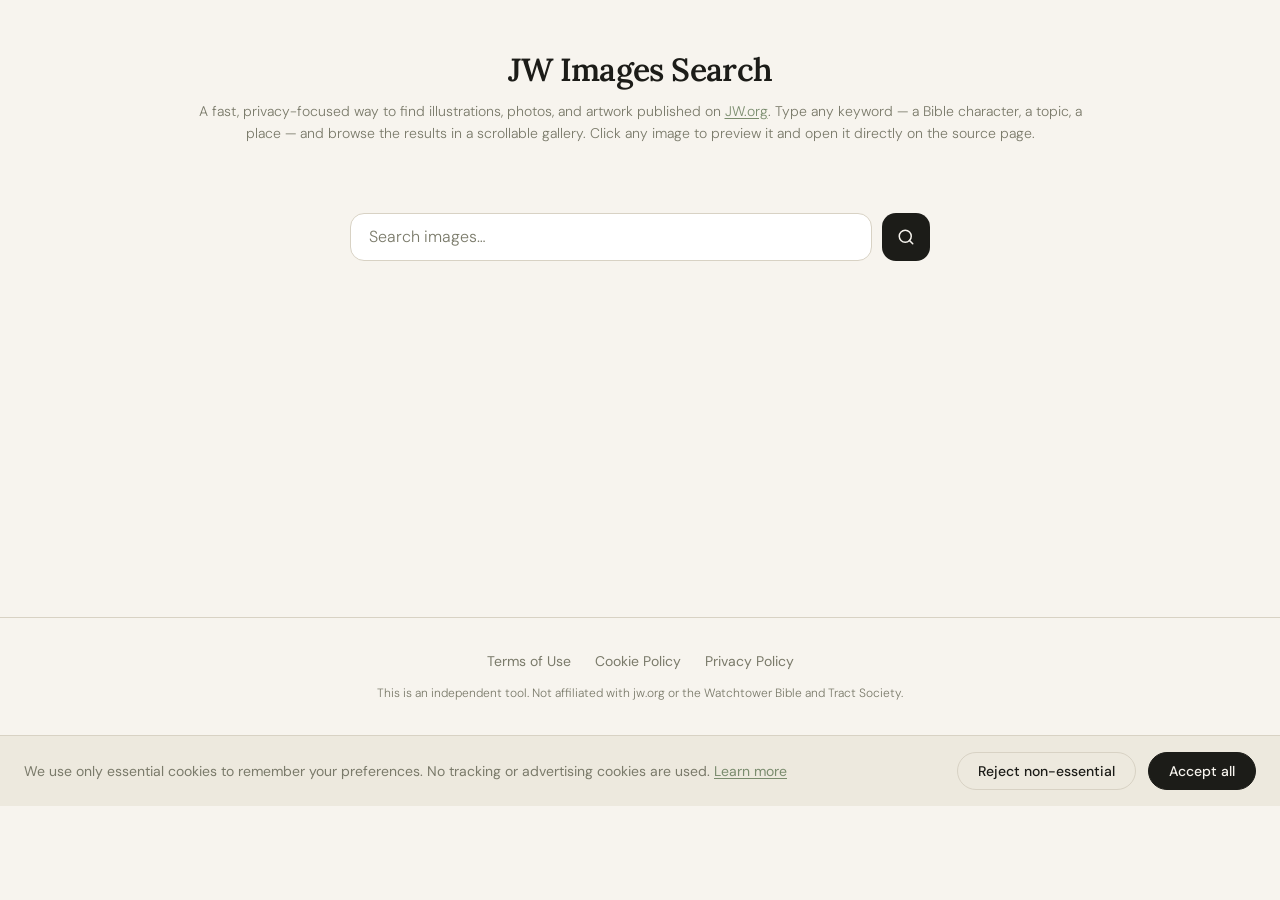
==== commit 1c70853c: "Add explanation text to the index.html" ====
--- a/index.html
+++ b/index.html
@@ -15,20 +15,20 @@
 
   <!-- Open Graph / Facebook -->
   <meta property="og:type" content="website">
-  <meta property="og:url" content="https://YOUR_DOMAIN/">
+  <meta property="og:url" content="https://jwimages.vercel.app/">
   <meta property="og:title" content="JW Images Search - Search images on JW.org">
   <meta property="og:description" content="Search images on JW.org by keyword. A fast, privacy-focused image search tool.">
-  <meta property="og:image" content="https://YOUR_DOMAIN/icons/icon-512.svg">
+  <meta property="og:image" content="https://jwimages.vercel.app/icons/icon-512.svg">
 
   <!-- Twitter -->
   <meta property="twitter:card" content="summary_large_image">
-  <meta property="twitter:url" content="https://YOUR_DOMAIN/">
+  <meta property="twitter:url" content="https://jwimages.vercel.app/">
   <meta property="twitter:title" content="JW Images Search - Search images on JW.org">
   <meta property="twitter:description" content="Search images on JW.org by keyword. A fast, privacy-focused image search tool.">
-  <meta property="twitter:image" content="https://YOUR_DOMAIN/icons/icon-512.svg">
+  <meta property="twitter:image" content="https://jwimages.vercel.app/icons/icon-512.svg">
 
   <!-- Canonical URL -->
-  <link rel="canonical" href="https://YOUR_DOMAIN/">
+  <link rel="canonical" href="https://jwimages.vercel.app/">
 
   <!-- PWA Manifest -->
   <link rel="manifest" href="/manifest.json">
@@ -41,8 +41,9 @@
   <link rel="apple-touch-icon" href="/icons/icon-192.svg">
 
   <!-- Google Fonts -->
-<link rel="preconnect" href="https://fonts.googleapis.com">
-<link rel="preconnect" href="https://fonts.gstatic.com" crossorigin>
+  <link rel="preconnect" href="https://fonts.googleapis.com">
+  <link rel="preconnect" href="https://fonts.gstatic.com" crossorigin>
+  <link rel="stylesheet" href="https://fonts.googleapis.com/css2?family=DM+Serif+Display&family=Nunito:wght@400;500;600&display=swap">
 
   <!-- Stylesheet -->
   <link rel="stylesheet" href="/css/style.css">
@@ -53,10 +54,10 @@
     "@context": "https://schema.org",
     "@type": "WebSite",
     "name": "JW Images Search",
-    "url": "https://YOUR_DOMAIN/",
+    "url": "https://jwimages.vercel.app/",
     "potentialAction": {
       "@type": "SearchAction",
-      "target": "https://YOUR_DOMAIN/?q={search_term_string}",
+      "target": "https://jwimages.vercel.app/?q={search_term_string}",
       "query-input": "required name=search_term_string"
     }
   }
@@ -83,7 +84,13 @@
   <header role="banner">
     <div class="header-content">
       <h1 class="site-name">JW Images Search</h1>
-      <p class="site-tagline">Search images on JW.org</p>
+      <p class="site-tagline">
+        A fast, privacy-focused way to find illustrations, photos, and artwork
+        published on <a href="https://www.jw.org" target="_blank" rel="noopener noreferrer">JW.org</a>.
+        Type any keyword — a Bible character, a topic, a place — and browse
+        the results in a scrollable gallery. Click any image to preview it
+        and open it directly on the source page.
+      </p>
     </div>
   </header>
 
--- a/css/style.css
+++ b/css/style.css
@@ -186,7 +186,6 @@
 
 .search-input:focus {
   border-color: var(--colour-border-focus);
-  box-shadow: var(--shadow-input);
 }
 
 /* Hide browser search cancel button */
@@ -232,7 +231,7 @@
 }
 
 .search-button:focus-visible {
-  outline: 3px solid var(--colour-border-focus);
+  outline: 2px solid var(--colour-border-focus);
   outline-offset: 3px;
 }
 
@@ -693,7 +692,7 @@
 
 /* ── Focus styles (global) ───────────────────────────────── */
 :focus-visible {
-  outline: 3px solid var(--colour-border-focus);
+  outline: 2px solid var(--colour-border-focus);
   outline-offset: 3px;
 }
 
@@ -730,4 +729,4 @@
   .footer-links {
     gap: 1rem;
   }
-}+}
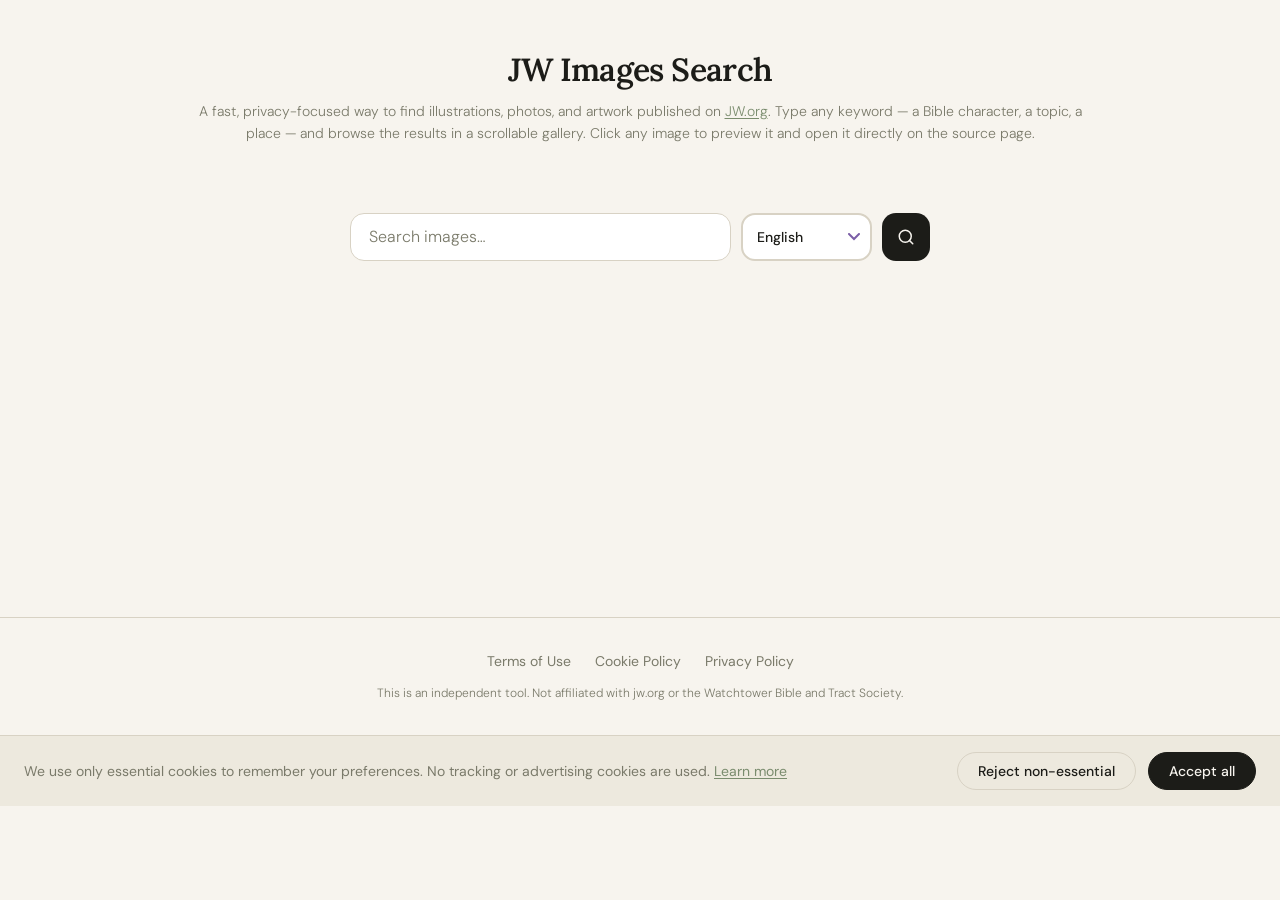
==== commit 9b028eaa: "More languages support" ====
--- a/index.html
+++ b/index.html
@@ -41,9 +41,8 @@
   <link rel="apple-touch-icon" href="/icons/icon-192.svg">
 
   <!-- Google Fonts -->
-  <link rel="preconnect" href="https://fonts.googleapis.com">
-  <link rel="preconnect" href="https://fonts.gstatic.com" crossorigin>
-  <link rel="stylesheet" href="https://fonts.googleapis.com/css2?family=DM+Serif+Display&family=Nunito:wght@400;500;600&display=swap">
+<link rel="preconnect" href="https://fonts.googleapis.com">
+<link rel="preconnect" href="https://fonts.gstatic.com" crossorigin>
 
   <!-- Stylesheet -->
   <link rel="stylesheet" href="/css/style.css">
@@ -114,6 +113,20 @@
           >
           <div id="search-error" class="search-error" role="alert" aria-hidden="true"></div>
         </div>
+        <label for="lang-select" class="visually-hidden">Search language</label>
+        <select
+          id="lang-select"
+          class="lang-select"
+          aria-label="Search language"
+        >
+          <option value="en">English</option>
+          <option value="pt">Português</option>
+          <option value="es">Español</option>
+          <option value="fr">Français</option>
+          <option value="de">Deutsch</option>
+          <option value="ru">Русский</option>
+          <option value="uk">Українська</option>
+        </select>
         <button type="submit" class="search-button" aria-label="Search">
           <svg viewBox="0 0 24 24" fill="none" stroke="currentColor" stroke-width="2" stroke-linecap="round" stroke-linejoin="round" aria-hidden="true">
             <circle cx="11" cy="11" r="8"></circle>
--- a/css/style.css
+++ b/css/style.css
@@ -233,6 +233,47 @@
 .search-button:focus-visible {
   outline: 2px solid var(--colour-border-focus);
   outline-offset: 3px;
+}
+
+.lang-select {
+  height: 48px;
+  padding: 0 2rem 0 0.85rem;
+  border: 2px solid var(--colour-border);
+  border-radius: var(--radius-md);
+  background-color: var(--colour-surface);
+  background-image: url("data:image/svg+xml,%3Csvg xmlns='http://www.w3.org/2000/svg' width='12' height='8' viewBox='0 0 12 8'%3E%3Cpath d='M1 1l5 5 5-5' stroke='%237B5EA7' stroke-width='2' fill='none' stroke-linecap='round'/%3E%3C/svg%3E");
+  background-repeat: no-repeat;
+  background-position: right 0.65rem center;
+  appearance: none;
+  -webkit-appearance: none;
+  color: var(--colour-text);
+  font-family: var(--font-body);
+  font-size: var(--text-sm);
+  font-weight: 500;
+  cursor: pointer;
+  transition: border-color 0.15s;
+  flex-shrink: 0;
+}
+
+.lang-select:hover {
+  border-color: var(--colour-primary);
+}
+
+.lang-select:focus {
+  outline: 3px solid var(--colour-border-focus);
+  outline-offset: 3px;
+  border-color: var(--colour-primary);
+}
+
+.lang-select option {
+  background-color: var(--colour-surface);
+  color: var(--colour-text);
+}
+
+@media (max-width: 360px) {
+  .lang-select {
+    width: 100%;
+  }
 }
 
 /* ── Results section ─────────────────────────────────────── */
